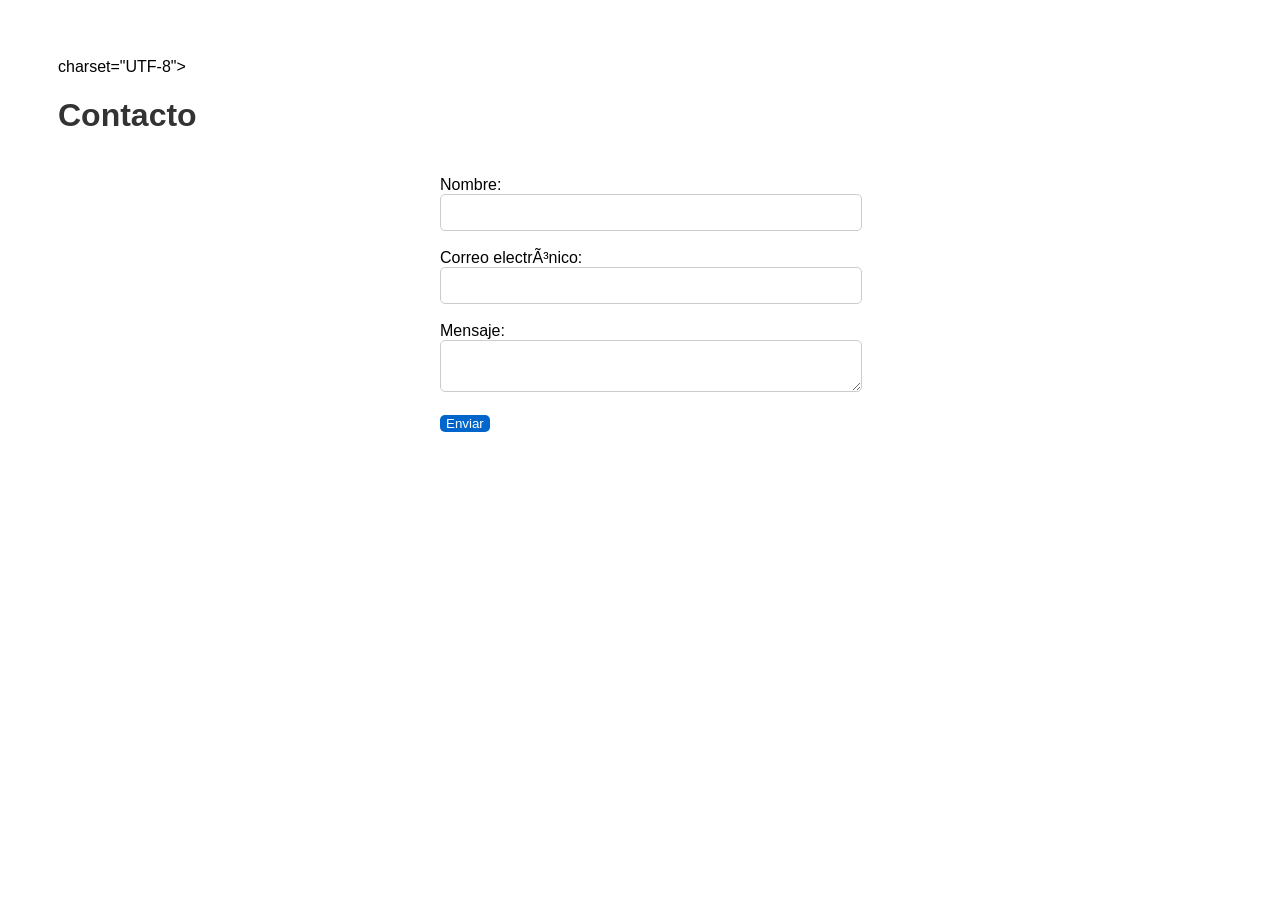
==== contacto.html @ b3a4bdc2 "Agrego formulario de contacto con estilos y respuesta en JavaScript" ====
<!DOCTYPE html>
<html lang="es">
<head>
    <meta> charset="UTF-8">
    <title>Formulario de Contacto</title>
    <link rel="stylesheet" href="style.css">
</head>
<body>
    <h1>Contacto</h1>
    <form id="formulario-contacto">
        <label for="nombre">Nombre:</label><br>
        <input type="text" id="nombre" name="nombre" required><br><br>

        <label for="email">Correo electrónico:</label><br>
        <input type="email" id="email" name="email" required><br><br>

        <label for="mensaje">Mensaje:</label><br>
        <textarea id="mensaje" name="mensaje" required></textarea><br><br>

        <button type="submit">Enviar</button>
     </form>

     <p id="respuesta"></p>

     <script>
         document.getElementById('formulario-contacto').addEvenListener('submit', function(e) {
             e.preventDefault();
             document.getElementById('respuesta').textContent = "Gracias por tu mensaje, Eddy se contactará pronto.";
             this.reset();
         });
     </script>
</body>
</html>
---- style.css ----
body {
    font-family: Arial, sans-serif;
    backround-color: #f0f0f0;
    text-aling: center;
    padding: 50px;
}

h1 {
    color: #333;
}

footer {
   margin-top: 50px;
   font-size: 0.8em;
   color: #666;
}

form {
   background-color:#ffffff;
   padding: 20px;
   padding-radius: 10px;
   max-width: 400px;
   margin: 0 auto;
   box shadow: 0 0 10px rgba(0,0,0,0.1);
}

input, textarea {
    width: 100%;
    padding: 10px;
    margin-buttom: 10px;
    border: 1px solid #ccc;
    border-radius: 5px;
}

button {
    background-color: #0066cc;
    color: white;
    padding: 10px 20 px;
    border: none;
    border-radius: 5px;
    cursor: pointer;
}

button:hover {
    background-color: #004c99;
}

#respuesta {
    margin-top: 20px;
    color: green;
    font-weigth: bold;
}
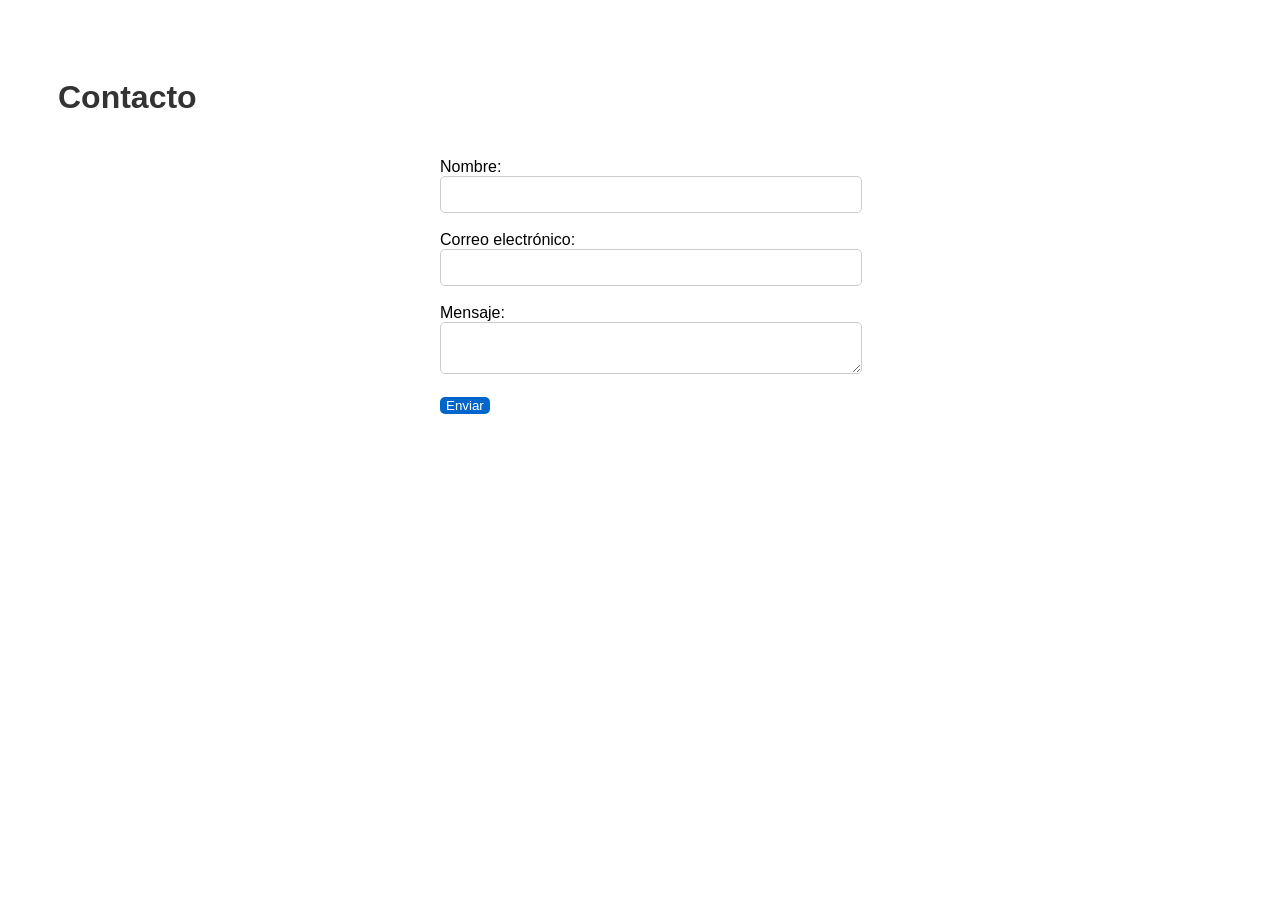
==== commit d83c5e37: "Corrijo etiqueta meta charset" ====
--- a/contacto.html
+++ b/contacto.html
@@ -1,7 +1,7 @@
 <!DOCTYPE html>
 <html lang="es">
 <head>
-    <meta> charset="UTF-8">
+    <meta charset="UTF-8">
     <title>Formulario de Contacto</title>
     <link rel="stylesheet" href="style.css">
 </head>
